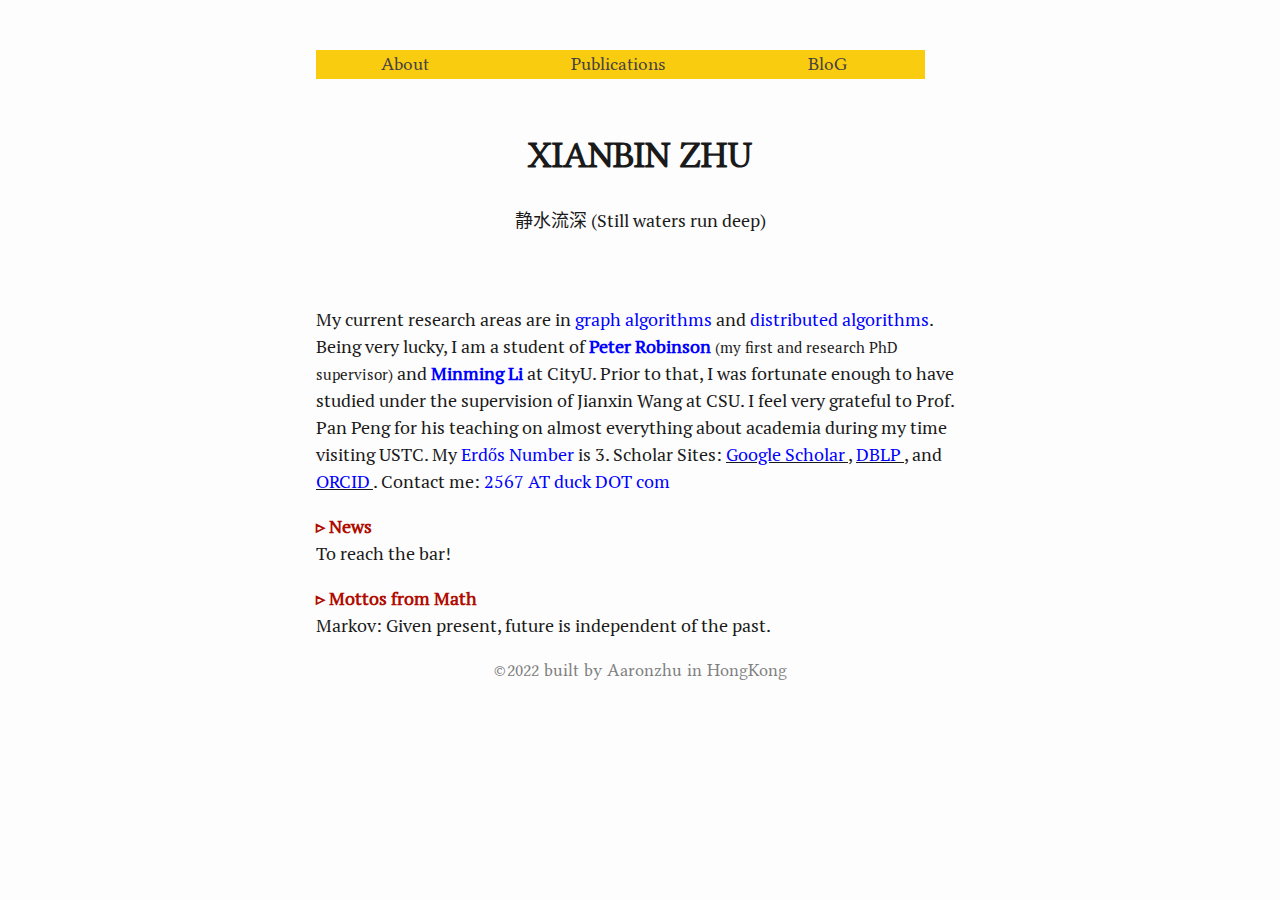
==== index.html @ 88311811 "Update index.html" ====
<!DOCTYPE html>
<html xmlns="http://www.w3.org/1999/xhtml" lang="zh-CN" xml:lang="zh-CN">
<head>
  <meta charset="utf-8" />
  <meta name="generator" content="pandoc" />
  <meta name="viewport" content="width=device-width, initial-scale=1.0, user-scalable=yes" />
  <meta name="description" content="Personal Page" />
  <title>Xianbin ZHU's Website</title>
  <link rel="stylesheet" href="style.css">
  
  <!--[if lt IE 9]>
    <script src="//cdnjs.cloudflare.com/ajax/libs/html5shiv/3.7.3/html5shiv-printshiv.min.js"></script>
  <![endif]-->
</head>
<body>
<nav>
    <a href="/">About</a>
    <a href="publication.html">Publications</a>
    <a href="/blog">BloG</a>
</nav>

<header id="title-block-header">
<h1 class="title">XIANBIN ZHU</h1>
<p class="subtitle">静水流深 (Still waters run deep)</p>
</header>
  <p>
  My current research areas are in <font color = "blue"> graph algorithms </font> and <font color= "blue"> distributed algorithms</font>.
  Being very lucky, I am a student of <a href="https://pwrobinson.github.io/"><strong> <font color= "blue"> Peter Robinson </font> </strong> </a>
    <small>(my first and research PhD supervisor)</small> and <a href = "https://www.cs.cityu.edu.hk/~minmli/"> <strong> <font color= "blue"> Minming Li </font> </strong> </a> at CityU. 
  Prior to that, I was fortunate enough to have studied under the supervision of Jianxin Wang at CSU. 

    I feel very grateful to Prof. Pan Peng for his teaching on almost everything about academia during my time visiting USTC.
    My <font color = "blue"> Erdős Number </font> is 3. 
     Scholar Sites: <u><a href="https://scholar.google.com/citations?hl=en&authuser=1&user=YDAB7SwAAAAJ"> 
 <font color="blue">Google Scholar</font> </a></u>, <u><a href="https://dblp.org/pid/211/7379-2.html"> <font color = "blue" >DBLP</font> </a></u>,
  and  <u><a href="https://orcid.org/0000-0003-0939-8230"><font color="blue"> ORCID </font></a></u>. Contact me: <font color = "blue"> 2567 AT duck DOT com </font> 
  </p>


<p>
  <font color="brick">
  <strong>▹ News&nbsp;</strong> 
  </font>
<br>
To reach the bar!</p>

  <p>
  <font color="brick">
  <strong>▹ Mottos from Math &nbsp;</strong> 
  </font>
<br>
Markov: Given present, future is independent of the past. 
  </p>

<footer><div id="footer">©2022 built by Aaronzhu in HongKong</div></footer>
</body>
</html>
---- style.css ----
@import "ps-fonts.css";
    
    html {
      line-height: 1.5;
      font-family: linux-lin-r;
      font-size: 18px;
      color: #1a1a1a;
      background-color: #fdfdfd;
    }
     nav {
        display: flex;
        flex-wrap: wrap;
         font-size:19px;
      }
      nav a {
        text-decoration: none;
        display: block;
        padding-left:  10%;
        padding-right: 12%;
        text-align: center;
        background-color: rgb(250, 204, 15);
        color: #464141;
        margin: 0;
      }
      nav a:hover {
        background-color: rgb(10,10,255);
        color: #ffffff;
      }

 



    body {
      margin: 0 auto;
      max-width: 36em;
      padding-left: 50px;
      padding-right: 50px;
      padding-top: 50px;
      padding-bottom: 50px;
      hyphens: auto;
      overflow-wrap: break-word;
      text-rendering: optimizeLegibility;
      font-kerning: normal;
    }
    
     footer {
         position: static;
         left: 0;
         bottom: 1%;
         width: 100%;
         color: grey;
        text-align: center;
    }
    @media (max-width: 600px) {
      body {
        font-size: 0.9em;
        padding: 1em;
      }
    nav {
        display: flex;
        flex-wrap: wrap;
      }
      nav a {
        text-decoration: none;
        display: block;
        padding-left:  5%;
        padding-right: 10%;
        text-align: center;
        background-color: rgb(250, 204, 15);
        color: #464141;
        margin: 0;
      }
        
       nav a:hover {
        background-color: rgb(10,10,255);
        color: #ffffff;
      }

    }
    @media print {
      body {
        background-color: transparent;
        color: black;
        font-size: 12pt;
      }
      p, h2, h3 {
        orphans: 3;
        widows: 3;
      }
      h2, h3, h4 {
        page-break-after: avoid;
      }
    }
    p {
      margin: 1em 0;
      font-family: eqty-ta-r;
    }
   


    a {
      color: #1a1a1a;
      text-decoration: none;
    }
    a:visited {
      color: #1a1a1a;
    }
    img {
      max-width: 100%;
    }
    h1, h2, h3, h4, h5, h6 {
      margin-top: 1.4em;
    }
    h5, h6 {
      font-size: 1em;
      font-style: italic;
    }
    h6 {
      font-weight: normal;
    }
    ol, ul {
      padding-left: 1.7em;
      margin-top: 1em;
    }
    li > ol, li > ul {
      margin-top: 0;
    }
    blockquote {
      margin: 1em 0 1em 1.7em;
      padding-left: 1em;
      border-left: 2px solid #e6e6e6;
      color: #606060;
    }
    code {
      font-family: eqty-ta-i;
      font-size: 85%;
      margin: 0;
    }
    pre {
      margin: 1em 0;
      overflow: auto;
    }
    pre code {
      padding: 0;
      overflow: visible;
      overflow-wrap: normal;
    }
    .sourceCode {
     background-color: transparent;
     overflow: visible;
    }
    hr {
      background-color: #1a1a1a;
      border: none;
      height: 1px;
      margin: 1em 0;
    }
    table {
      margin: 1em 0;
      border-collapse: collapse;
      width: 100%;
      overflow-x: auto;
      display: block;
      font-variant-numeric: lining-nums tabular-nums;
    }
    table caption {
      margin-bottom: 0.75em;
    }
    tbody {
      margin-top: 0.5em;
      border-top: 1px solid #1a1a1a;
      border-bottom: 1px solid #1a1a1a;
    }
    th {
      border-top: 1px solid #1a1a1a;
      padding: 0.25em 0.5em 0.25em 0.5em;
    }
    td {
      padding: 0.125em 0.5em 0.25em 0.5em;
    }
    header {
      margin-bottom: 4em;
      text-align: center;
    }
    #TOC li {
      list-style: none;
    }
    #TOC a:not(:hover) {
      text-decoration: none;
    }
    code{white-space: pre-wrap;}
    span.smallcaps{font-variant: small-caps;}
    span.underline{text-decoration: underline;}
    div.column{display: inline-block; vertical-align: top; width: 50%;}
    div.hanging-indent{margin-left: 1.5em; text-indent: -1.5em;}
    ul.task-list{list-style: none;}
    .display.math{display: block; text-align: center; margin: 0.5rem auto;}
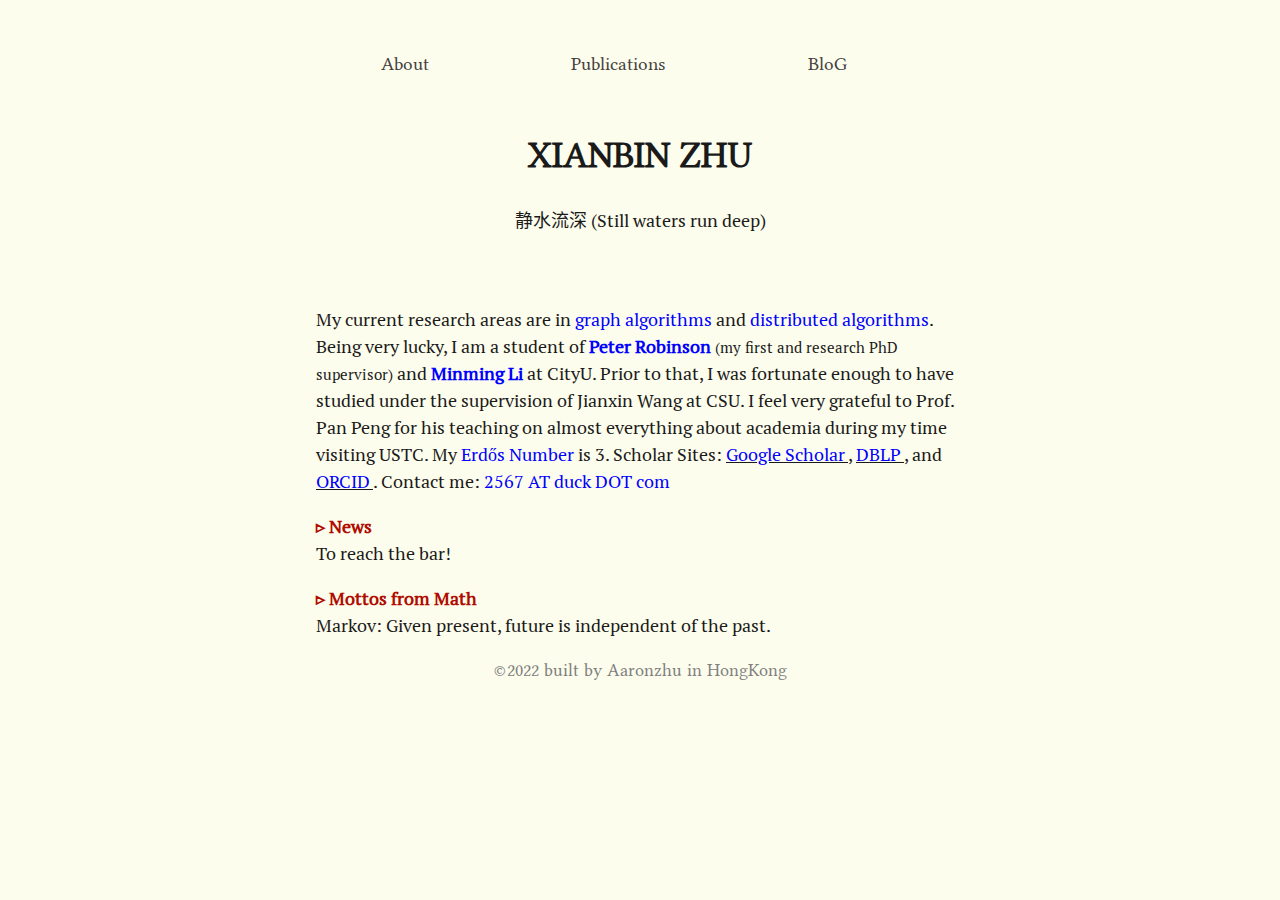
==== commit f1b1fe72: "Update index.html" ====
--- a/index.html
+++ b/index.html
@@ -15,9 +15,9 @@
 </head>
 <body>
 <nav>
-    <a href="/">About</a>
-    <a href="publication.html">Publications</a>
-    <a href="/blog">BloG</a>
+    <a href="/",style="background-color: rgb(250, 204, 15)">About</a>
+    <a href="publication.html",style="background-color: rgb(250, 2, 1)">Publications</a>
+    <a href="/blog",style="background-color: rgb(2, 2, 250)">BloG</a>
 </nav>
 
 <header id="title-block-header">
--- a/style.css
+++ b/style.css
@@ -5,7 +5,7 @@
       font-family: linux-lin-r;
       font-size: 18px;
       color: #1a1a1a;
-      background-color: #fdfdfd;
+      background-color: #fdfded;
     }
      nav {
         display: flex;
@@ -18,14 +18,10 @@
         padding-left:  10%;
         padding-right: 12%;
         text-align: center;
-        background-color: rgb(250, 204, 15);
         color: #464141;
         margin: 0;
       }
-      nav a:hover {
-        background-color: rgb(10,10,255);
-        color: #ffffff;
-      }
+    
 
  
 
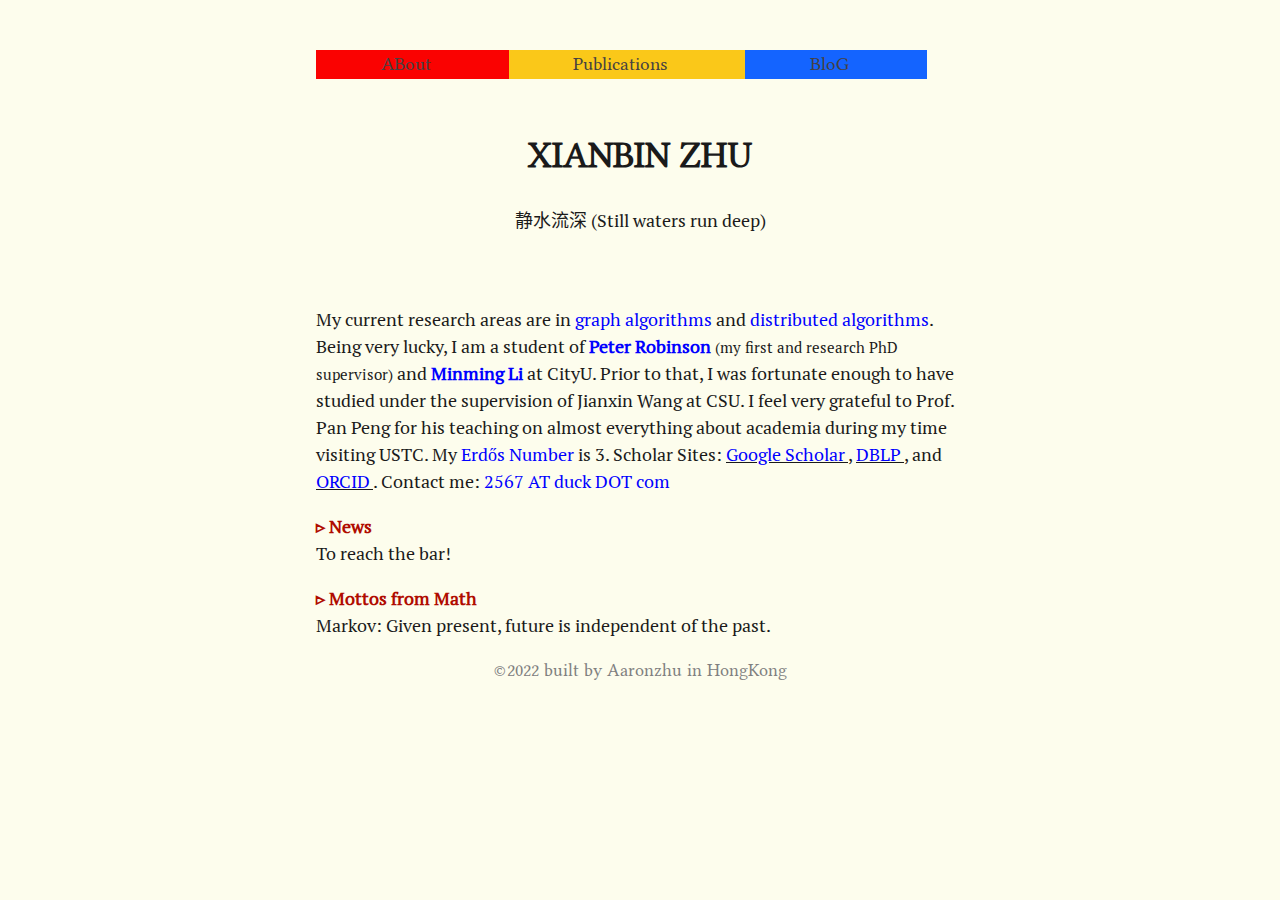
==== commit 016f7aea: "Update index.html" ====
--- a/index.html
+++ b/index.html
@@ -15,9 +15,9 @@
 </head>
 <body>
 <nav>
-    <a href="/",style="background-color: rgb(250, 204, 15)">About</a>
-    <a href="publication.html",style="background-color: rgb(250, 2, 1)">Publications</a>
-    <a href="/blog",style="background-color: rgb(2, 2, 250)">BloG</a>
+    <a href="/" ,="" style="background-color: rgb(250, 2, 1)">ABout</a> 
+    <a href="publication.html" ,="" style="background-color: rgb(250, 200, 25)">Publications</a> 
+    <a href="/blog/" ,="" style="background-color: rgb(20, 100,255)">BloG</a>   
 </nav>
 
 <header id="title-block-header">
--- a/style.css
+++ b/style.css
@@ -63,13 +63,11 @@
         padding-left:  5%;
         padding-right: 10%;
         text-align: center;
-        background-color: rgb(250, 204, 15);
         color: #464141;
         margin: 0;
       }
         
        nav a:hover {
-        background-color: rgb(10,10,255);
         color: #ffffff;
       }
 
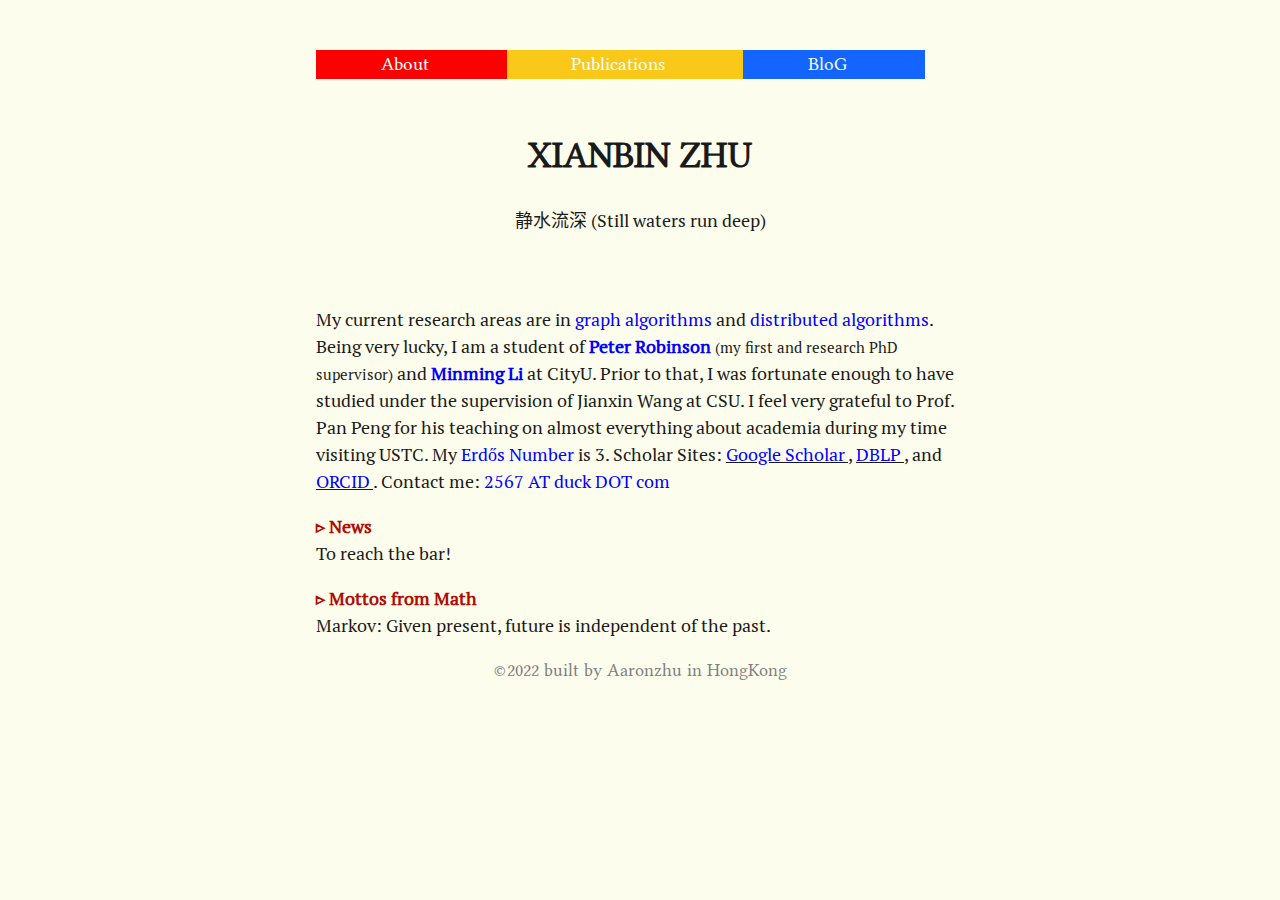
==== commit 5bd0bba3: "Update index.html" ====
--- a/index.html
+++ b/index.html
@@ -15,7 +15,7 @@
 </head>
 <body>
 <nav>
-    <a href="/" ,="" style="background-color: rgb(250, 2, 1)">ABout</a> 
+    <a href="/" ,="" style="background-color: rgb(250, 2, 1)">About</a> 
     <a href="publication.html" ,="" style="background-color: rgb(250, 200, 25)">Publications</a> 
     <a href="/blog/" ,="" style="background-color: rgb(20, 100,255)">BloG</a>   
 </nav>
--- a/style.css
+++ b/style.css
@@ -18,7 +18,7 @@
         padding-left:  10%;
         padding-right: 12%;
         text-align: center;
-        color: #464141;
+        color: #f0ffff;
         margin: 0;
       }
     
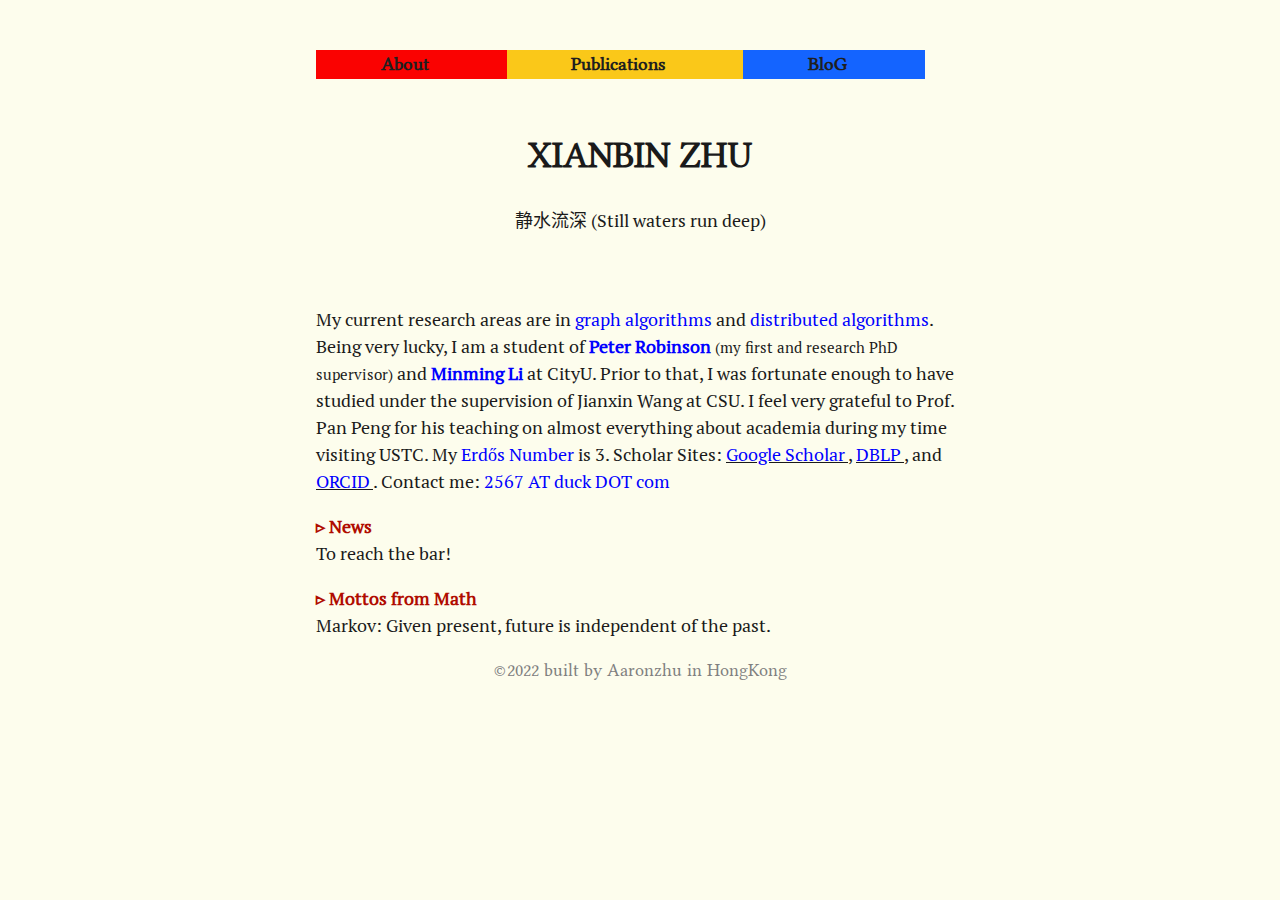
==== commit c70b79e4: "Update index.html" ====
--- a/index.html
+++ b/index.html
@@ -15,9 +15,9 @@
 </head>
 <body>
 <nav>
-    <a href="/" ,="" style="background-color: rgb(250, 2, 1)">About</a> 
-    <a href="publication.html" ,="" style="background-color: rgb(250, 200, 25)">Publications</a> 
-    <a href="/blog/" ,="" style="background-color: rgb(20, 100,255)">BloG</a>   
+    <a href="/" ,="" style="background-color: rgb(250, 2, 1)"><strong>About</strong></a> 
+    <a href="publication.html" ,="" style="background-color: rgb(250, 200, 25)"><strong> Publications</strong></a> 
+    <a href="/blog/" ,="" style="background-color: rgb(20, 100,255)"><strong>BloG</strong></a>   
 </nav>
 
 <header id="title-block-header">
--- a/style.css
+++ b/style.css
@@ -18,7 +18,7 @@
         padding-left:  10%;
         padding-right: 12%;
         text-align: center;
-        color: #f0ffff;
+        color: #1f1f1f;
         margin: 0;
       }
     
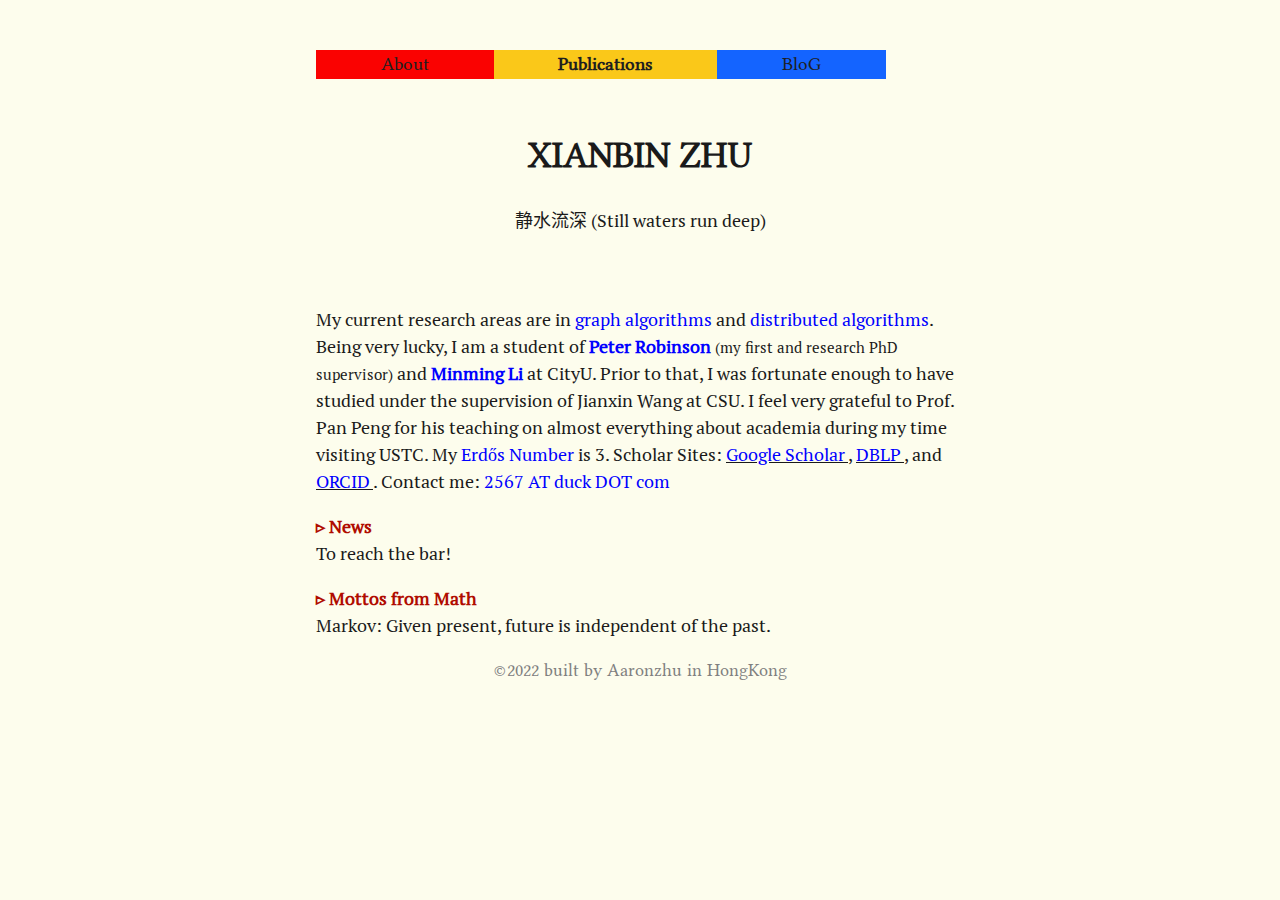
==== commit da8918f6: "Update index.html" ====
--- a/index.html
+++ b/index.html
@@ -15,9 +15,9 @@
 </head>
 <body>
 <nav>
-    <a href="/" ,="" style="background-color: rgb(250, 2, 1)"><strong>About</strong></a> 
+    <a href="/" ,="" style="background-color: rgb(250, 2, 1)">About</a> 
     <a href="publication.html" ,="" style="background-color: rgb(250, 200, 25)"><strong> Publications</strong></a> 
-    <a href="/blog/" ,="" style="background-color: rgb(20, 100,255)"><strong>BloG</strong></a>   
+    <a href="/blog/" ,="" style="background-color: rgb(20, 100,255)">BloG</a>   
 </nav>
 
 <header id="title-block-header">
--- a/style.css
+++ b/style.css
@@ -16,7 +16,7 @@
         text-decoration: none;
         display: block;
         padding-left:  10%;
-        padding-right: 12%;
+        padding-right: 10%;
         text-align: center;
         color: #1f1f1f;
         margin: 0;
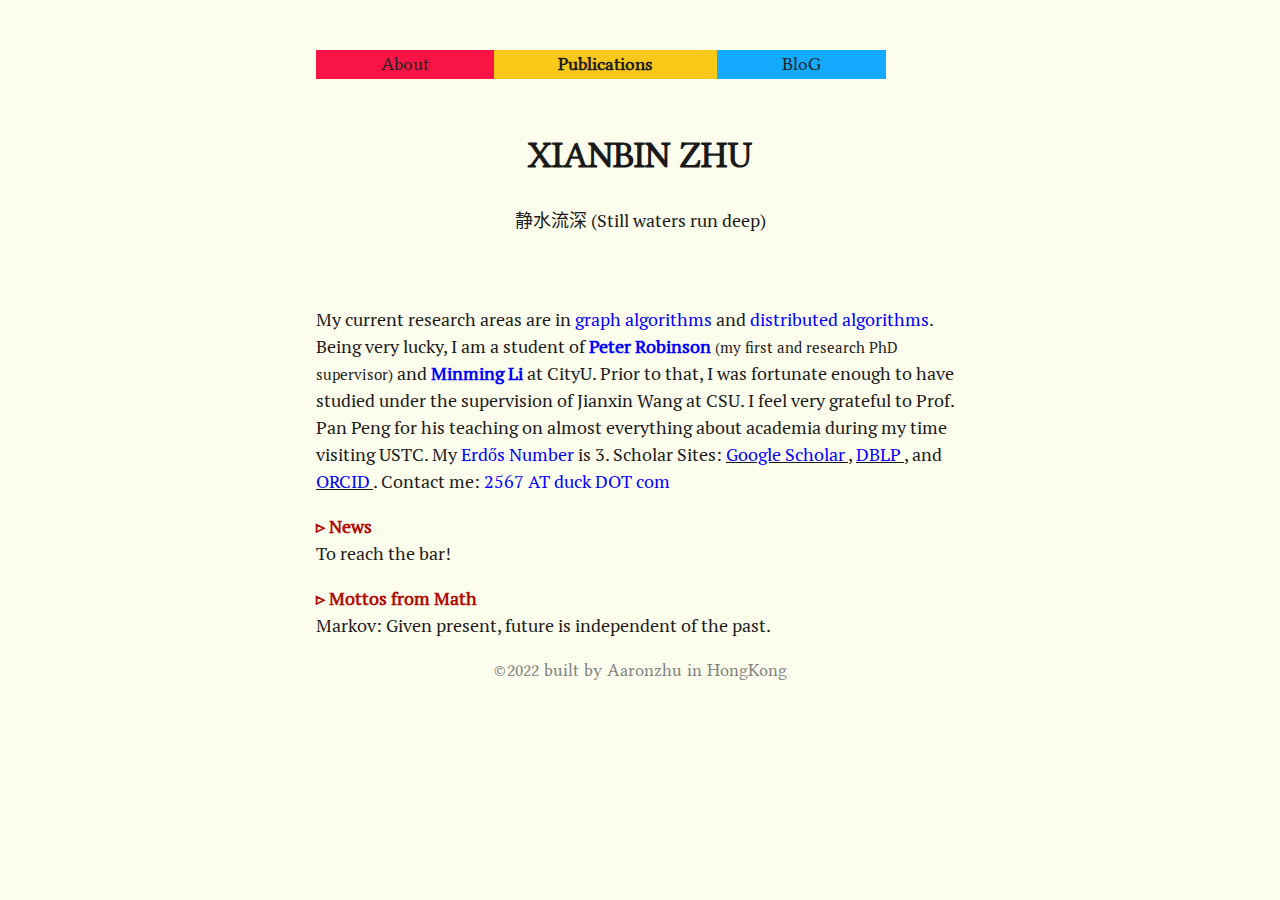
==== commit 01652b7a: "Update index.html" ====
--- a/index.html
+++ b/index.html
@@ -15,9 +15,9 @@
 </head>
 <body>
 <nav>
-    <a href="/" ,="" style="background-color: rgb(250, 2, 1)">About</a> 
+    <a href="/" ,="" style="background-color: rgb(250, 20, 70)">About</a> 
     <a href="publication.html" ,="" style="background-color: rgb(250, 200, 25)"><strong> Publications</strong></a> 
-    <a href="/blog/" ,="" style="background-color: rgb(20, 100,255)">BloG</a>   
+    <a href="/blog/" ,="" style="background-color: rgb(20, 170,255)">BloG</a>   
 </nav>
 
 <header id="title-block-header">
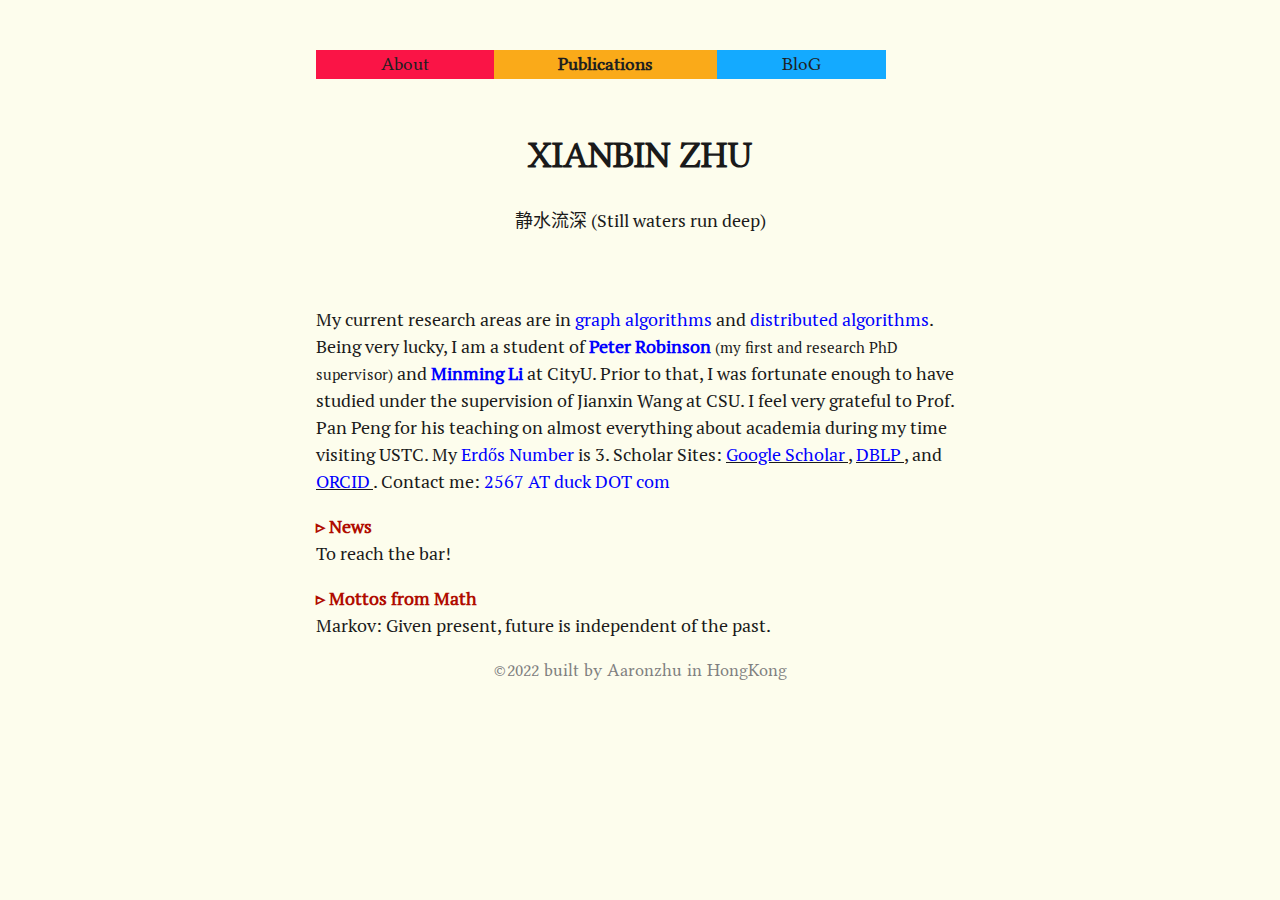
==== commit 22549ba0: "Update index.html" ====
--- a/index.html
+++ b/index.html
@@ -16,7 +16,7 @@
 <body>
 <nav>
     <a href="/" ,="" style="background-color: rgb(250, 20, 70)">About</a> 
-    <a href="publication.html" ,="" style="background-color: rgb(250, 200, 25)"><strong> Publications</strong></a> 
+    <a href="publication.html" ,="" style="background-color: rgb(250, 170, 25)"><strong> Publications</strong></a> 
     <a href="/blog/" ,="" style="background-color: rgb(20, 170,255)">BloG</a>   
 </nav>
 
--- a/style.css
+++ b/style.css
@@ -20,6 +20,11 @@
         text-align: center;
         color: #1f1f1f;
         margin: 0;
+      }
+
+     nav a:hover {
+        color: #fff;
+        background-color: #00f;
       }
     
 
